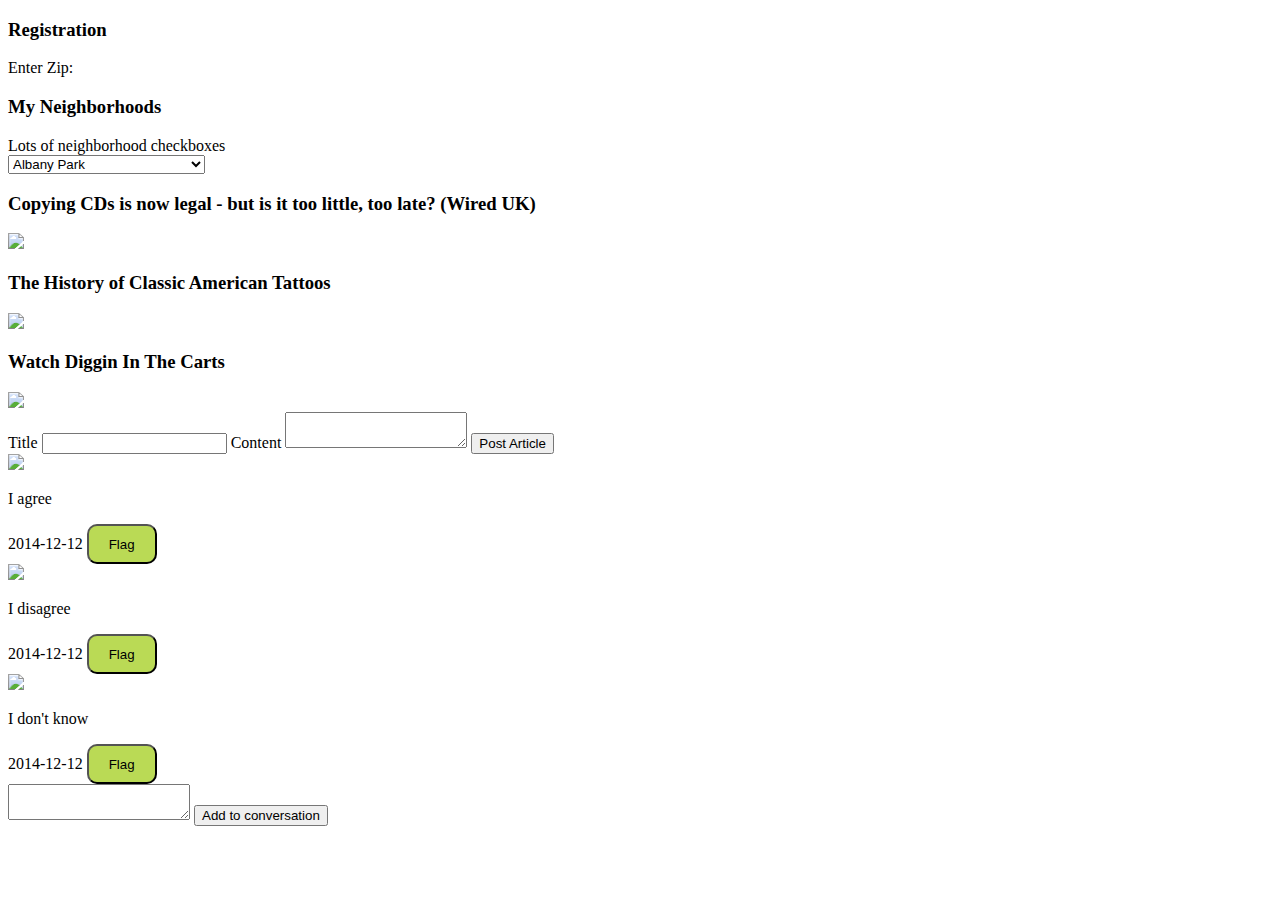
==== index.html @ 2a252b8e "Mobile first for client" ====
<!DOCTYPE html>
<html>
<head>
	<title>NSQ</title>
	<meta name="viewport" content="width=device-width, initial-scale=1.0">

	<style type="text/css">

		button {
			background-color: #bada55;
			width: 70px;
			height: 40px;
			border-radius: 10px;
			padding: 10px;
		}

		.article-image {
			width: 100%;
		}

		@media (min-width: 600px) {
			.article-image {
				width: 400px;
			}
		}

		.hidden {
			display: none;			
		}

	</style>

	<script type="text/javascript" src="http://code.jquery.com/jquery-1.11.0.min.js"></script>

	<script type="text/javascript">

		$(document).ready(function() {
			$('section.articles .content').addClass('hidden');

			$('section.articles article header').on('click', function() {
				$(this).parent().find('.content').toggle(250);
			});
		});

	</script>
			
</head>
<body>

	<div class="container">

		<section class="registration">
			<h3>Registration</h3>

			Enter Zip:

		</section>


		<section class="preferences">
			<h3>My Neighborhoods</h3>

			Lots of neighborhood checkboxes

		</section>

		<section>
			<select>
				<option>Albany Park</option>
				<option>Andersonville</option>
				<option>Avondale</option>
				<option>Lakeview</option>
				<option>Lincoln Park</option>
				<option>Lincoln Square</option>
				<option>Little Italy & University Village</option>
				<option>Little Village</option>
				<option>Logan Square</option>
				<option>Loop</option>
				<option>West Loop</option>
				<option>West Ridge</option>
				<option>West Town</option>
				<option>Wicker Park / Bucktown</option>
				<option>Wrigleyville</option>
			</select>
		</section>

		<section class="articles">
			<article>
				<header>
					<h3>Copying CDs is now legal - but is it too little, too late? (Wired UK)</h3>
					<img src="https://dna-live.s3.amazonaws.com/img/thumbs/2a0efd35f1b4e2707db1f9a07bfa970a_300x250" class="article-image" />
				</header>

				<div class="content">
					<p class="description">Copying Tapes were once the devil, to the music industryDavidTB / Shutterstock Today, copyright law in the UK catches up with what people have been doing for decades -- backing up media for personal… ...</p>
					<div class="contributor">Me</div>
					<datetime>2014-10-01 20:06:09</datetime>	
					<div>
						<img src="http://iconion.com/images/icon_sets/data2/images/social_media_icons.jpg" width="250">
					</div>
					<div>
						<button>Upvote</button>
						<button class="comment">Comment</button>
						<button>Flag</button>						
						<button>Hide</button>						
					</div>
				</div>
	
			</article>
			<article>
				<header>
					<h3>The History of Classic American Tattoos</h3>
					<img src="http://images.complex.com/complex/image/upload/t_article_image/r4yzwmxcs7vfiwyhguov.jpg" class="article-image">
				</header>

				<div class="content">
					<p class="description">Upon entering the circus circuit in the 1870s, heavily tattooed performer Captain Costentenus brought an elaborate backstory: adorned with 388 tigers, elephants, and other exotic creatures ...</p>

					<div class="contributor">Me</div>
					<datetime>2014-09-30</datetime>	
					<div>
						<img src="http://iconion.com/images/icon_sets/data2/images/social_media_icons.jpg" width="250">
					</div>
					<div>
						<button>Upvote</button>
						<button class="comment">Comment</button>
						<button>Flag</button>
						<button>Hide</button>						
					</div>					
				</div>
					
			</article>

			<article>

				<header>
					<h3>Watch Diggin In The Carts</h3>
					<img src="http://image3.redbull.com/rbcom/010/2014-09-04/1331676463645_3/0010/1/350/233/3/red-bull-music-academy-s-new-documentary-series-diggin-in-the-carts.jpg" class="article-image">
				</header>

				<div class="content">
					<p class="description">Gamers who spent their formative years discovering the joys of 8-bit console classics could no doubt recall every bleep, bloop and dispiriting 'Game Over' noise, but they most likely have no idea who created the soundtrack to their childhood ...</p>

					<div class="contributor">Me</div>
					<datetime>2014-09-30</datetime>	
					<div>
						<img src="http://iconion.com/images/icon_sets/data2/images/social_media_icons.jpg" width="250">
					</div>
					<div>
						<button>Upvote</button>
						<button class="comment">Comment</button>
						<button>Flag</button>										
						<button>Hide</button>					
					</div>					
				</div>
			</article>
		</section>

		<section>
			<form class="post-article">
				<label>Title</label>
				<input type="text"></input>

				<label>Content</label>
				<textarea class></textarea>

				<input type="submit" value="Post Article"></submit>
			</form>
		</section>

		<!-- COMMENTS -->

		<section class="comments">
			<article>
				<img src="http://png-4.findicons.com/files/icons/1072/face_avatars/300/i03.png" width="50">
				<p>I agree</p>
				<datetime>2014-12-12</datetime>
				<button>Flag</button>				
			</article>
			<article>
				<img src="http://northbeachneighbors.org/wp-content/uploads/2013/10/Female-Face-FH-5-slim-icon1.png" width="50">
				<p>I disagree</p>				
				<datetime>2014-12-12</datetime>
				<button>Flag</button>				
			</article>
			<article>
				<img src="http://www.veryicon.com/icon/png/Avatar/Face%20Avatars/Male%20Face%20G1.png" width="50">
				<p>I don't know</p>				
				<datetime>2014-12-12</datetime>
				<button>Flag</button>				
			</article>

			<form class="post-comment">
				<textarea class=""></textarea>
				<input type="submit" value="Add to conversation"></input>
			</form>

		</section>

	</div>

</body>
</html>
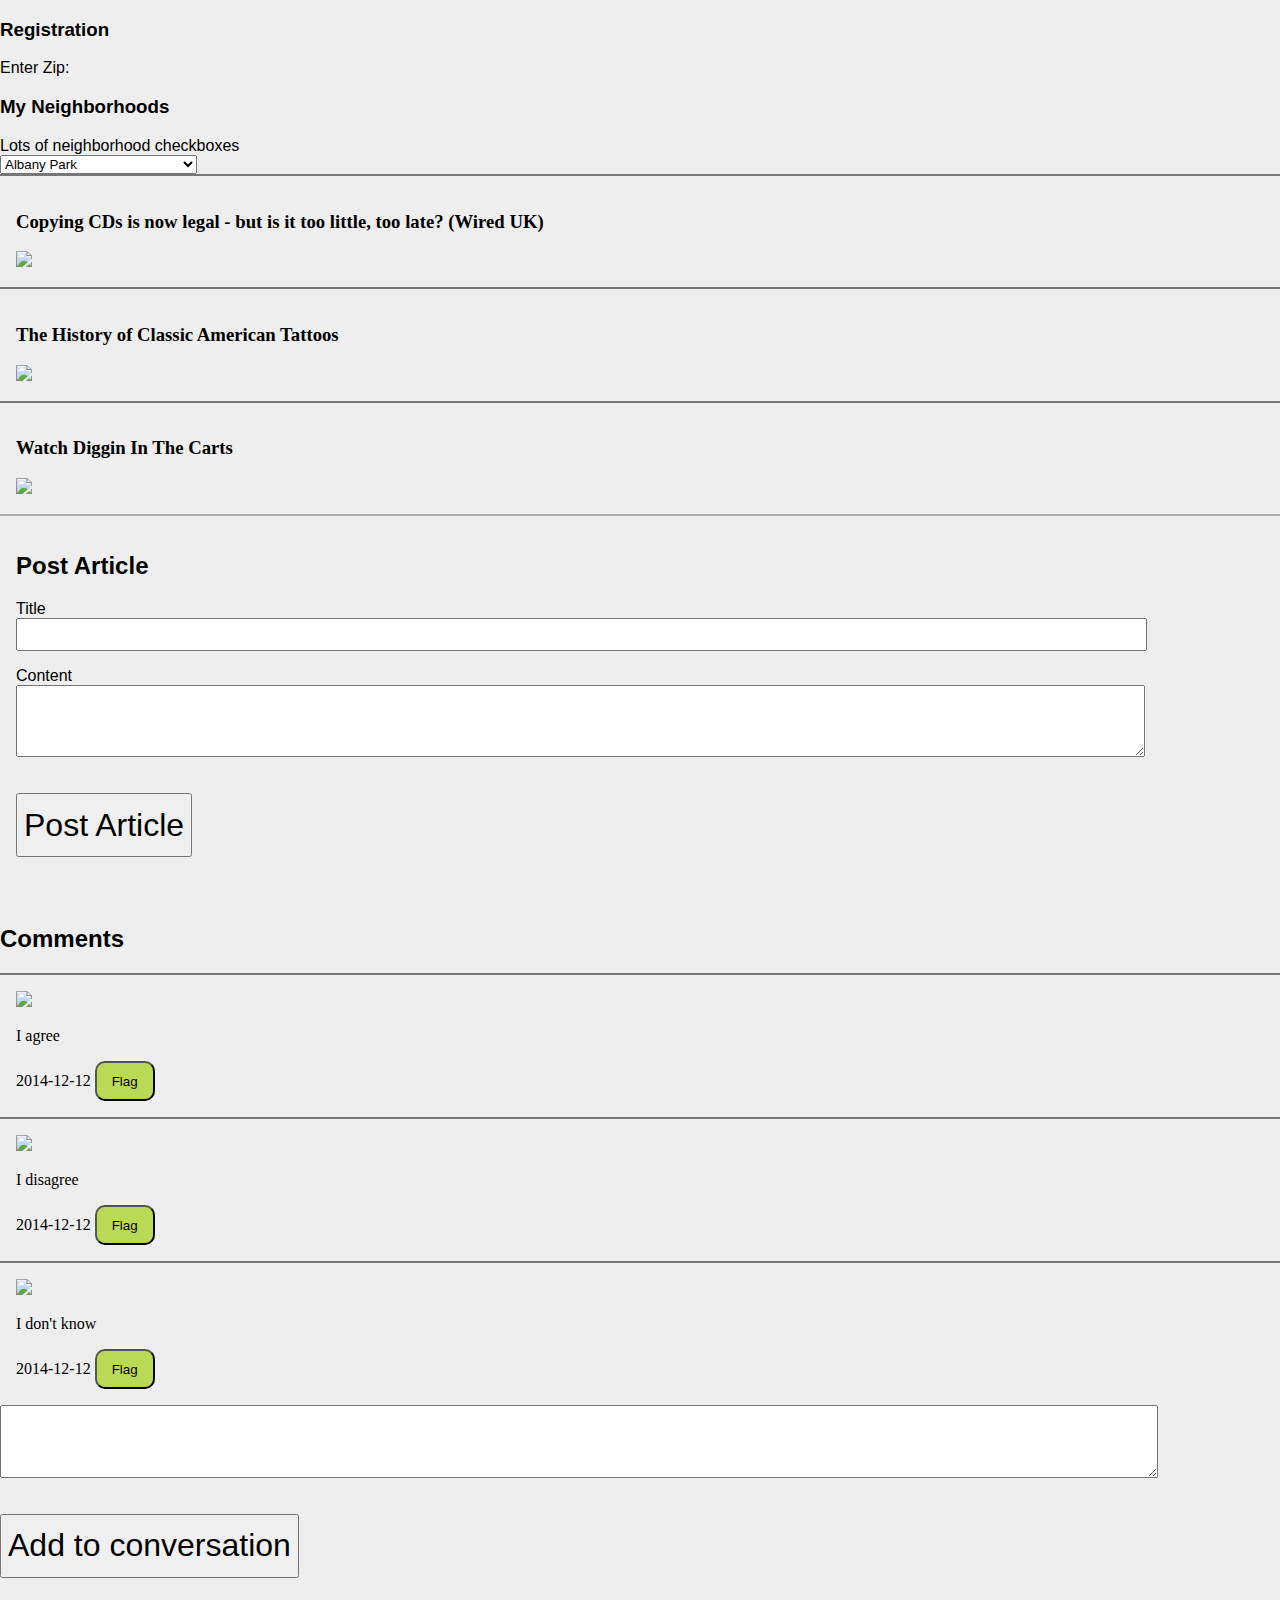
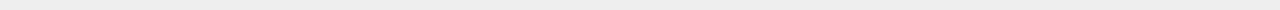
==== commit b98f9a31: "Style Post Article" ====
--- a/index.html
+++ b/index.html
@@ -4,46 +4,7 @@
 	<title>NSQ</title>
 	<meta name="viewport" content="width=device-width, initial-scale=1.0">
 
-	<style type="text/css">
-
-		button {
-			background-color: #bada55;
-			width: 70px;
-			height: 40px;
-			border-radius: 10px;
-			padding: 10px;
-		}
-
-		.article-image {
-			width: 100%;
-		}
-
-		@media (min-width: 600px) {
-			.article-image {
-				width: 400px;
-			}
-		}
-
-		.hidden {
-			display: none;			
-		}
-
-	</style>
-
-	<script type="text/javascript" src="http://code.jquery.com/jquery-1.11.0.min.js"></script>
-
-	<script type="text/javascript">
-
-		$(document).ready(function() {
-			$('section.articles .content').addClass('hidden');
-
-			$('section.articles article header').on('click', function() {
-				$(this).parent().find('.content').toggle(250);
-			});
-		});
-
-	</script>
-			
+	<link rel="stylesheet" type="text/css" href="css/reactor.css">
 </head>
 <body>
 
@@ -156,21 +117,28 @@
 			</article>
 		</section>
 
-		<section>
-			<form class="post-article">
-				<label>Title</label>
-				<input type="text"></input>
+		<section class="post-article">
+			<div>
+				<h2>Post Article</h2>
+				<form>
+					<label>Title</label>
+					<input type="text"></input>
 
-				<label>Content</label>
-				<textarea class></textarea>
+					<label>Content</label>
+					<textarea class></textarea>
 
-				<input type="submit" value="Post Article"></submit>
-			</form>
+					<input type="submit" value="Post Article"></submit>
+				</form>				
+			</div>
 		</section>
 
 		<!-- COMMENTS -->
+		<style type="text/css">
+		</style>
+
 
 		<section class="comments">
+			<h2>Comments</h2>
 			<article>
 				<img src="http://png-4.findicons.com/files/icons/1072/face_avatars/300/i03.png" width="50">
 				<p>I agree</p>
@@ -199,5 +167,21 @@
 
 	</div>
 
+	<script type="text/javascript" src="http://code.jquery.com/jquery-1.11.0.min.js"></script>
+
+	<script type="text/javascript">
+
+		var setup = function() {
+			$('section.articles .content').addClass('hidden');
+
+			$('section.articles article header').on('click', function() {
+				$(this).parent().find('.content').toggle(250);
+			});			
+		};
+
+		setup();
+
+	</script>
+			
 </body>
 </html>--- a/css/reactor.css
+++ b/css/reactor.css
@@ -0,0 +1,79 @@
+html, body, div {
+	margin: 0;
+	padding: 0;
+}
+
+body {
+	font-family: Helvetica;
+	background-color: #eee;
+}
+
+section {
+	width: 100%;
+}
+
+article {
+	font-family: Georgia, serif;
+	padding: 1em;
+	border-top: 2px solid #777;
+}
+
+button {
+	background-color: #bada55;
+	width: 60px;
+	height: 40px;
+	border-radius: 10px;
+}
+
+input[type="submit"] {
+	margin-top: 1em;
+	margin-bottom: 1em;
+	display: block;
+	height: 2em;
+	font-size: 2em;
+}
+
+.article-image {
+	width: 90%;
+}
+
+@media (min-width: 600px) {
+	.article-image {
+		width: 400px;
+	}
+}
+
+.hidden {
+	display: none;			
+}
+
+
+/*
+ * Post Article
+ */
+
+label {
+	display: block;
+	margin-top: 1em;
+}
+
+input[type="text"], textarea {
+	width: 90%;
+}
+
+input[type="text"] {
+	height: 2em;
+}
+
+textarea {
+	height: 5em;
+}
+
+.post-article > div {
+	border-top: 2px solid #aaa;
+	padding: 1em;
+}
+
+/*
+ *
+ */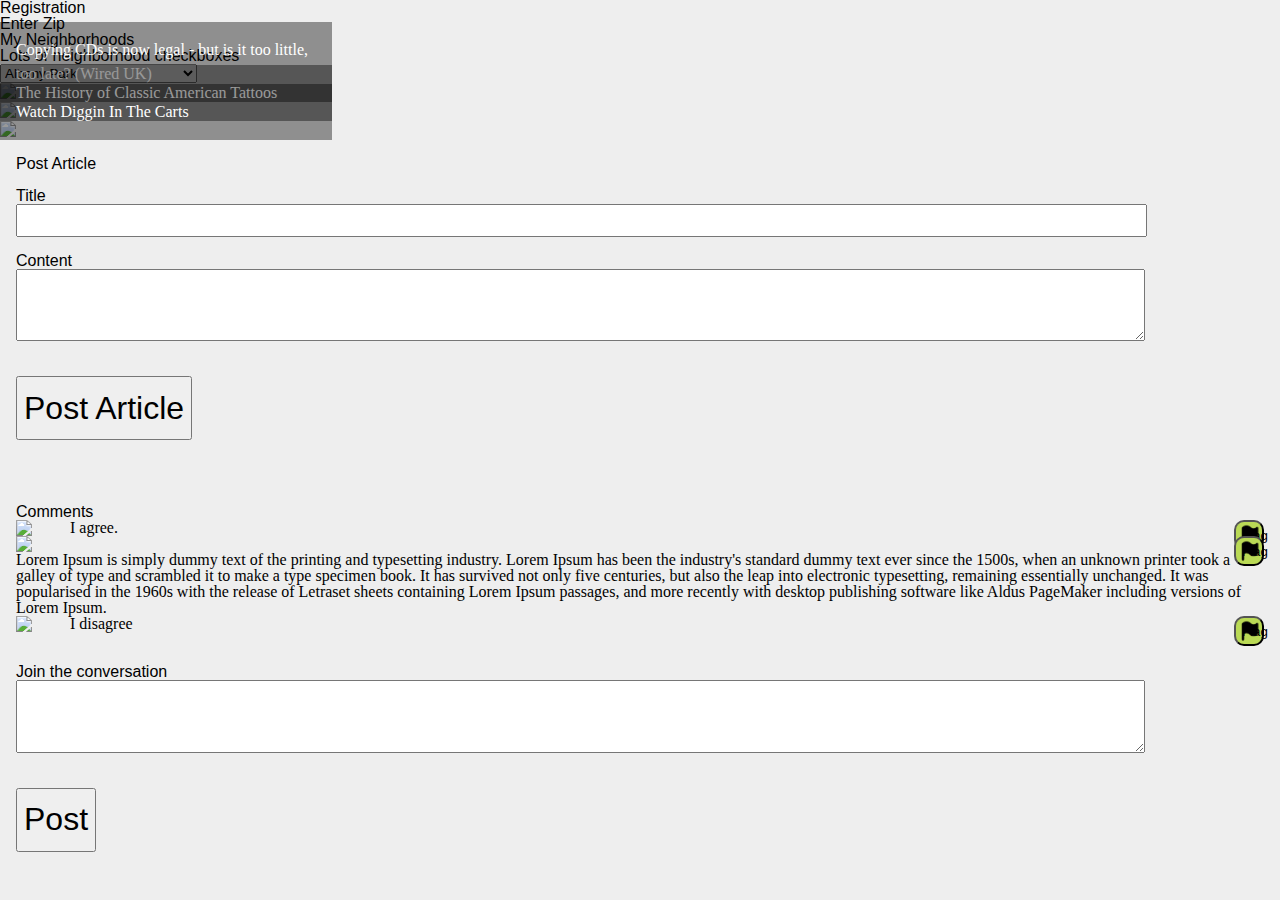
==== commit e2941c7d: "Layout for Articles" ====
--- a/index.html
+++ b/index.html
@@ -4,6 +4,7 @@
 	<title>NSQ</title>
 	<meta name="viewport" content="width=device-width, initial-scale=1.0">
 
+	<link rel="stylesheet" type="text/css" href="css/reset.css">
 	<link rel="stylesheet" type="text/css" href="css/reactor.css">
 </head>
 <body>
@@ -13,7 +14,7 @@
 		<section class="registration">
 			<h3>Registration</h3>
 
-			Enter Zip:
+			Enter Zip
 
 		</section>
 
@@ -45,11 +46,16 @@
 			</select>
 		</section>
 
+		<style type="text/css">
+
+		</style>
+
 		<section class="articles">
 			<article>
 				<header>
 					<h3>Copying CDs is now legal - but is it too little, too late? (Wired UK)</h3>
 					<img src="https://dna-live.s3.amazonaws.com/img/thumbs/2a0efd35f1b4e2707db1f9a07bfa970a_300x250" class="article-image" />
+					<div class="darker"></div>
 				</header>
 
 				<div class="content">
@@ -72,6 +78,7 @@
 				<header>
 					<h3>The History of Classic American Tattoos</h3>
 					<img src="http://images.complex.com/complex/image/upload/t_article_image/r4yzwmxcs7vfiwyhguov.jpg" class="article-image">
+					<div class="darker"></div>					
 				</header>
 
 				<div class="content">
@@ -97,6 +104,7 @@
 				<header>
 					<h3>Watch Diggin In The Carts</h3>
 					<img src="http://image3.redbull.com/rbcom/010/2014-09-04/1331676463645_3/0010/1/350/233/3/red-bull-music-academy-s-new-documentary-series-diggin-in-the-carts.jpg" class="article-image">
+					<div class="darker"></div>
 				</header>
 
 				<div class="content">
@@ -134,36 +142,43 @@
 
 		<!-- COMMENTS -->
 		<style type="text/css">
+			
+
 		</style>
 
 
 		<section class="comments">
-			<h2>Comments</h2>
-			<article>
-				<img src="http://png-4.findicons.com/files/icons/1072/face_avatars/300/i03.png" width="50">
-				<p>I agree</p>
-				<datetime>2014-12-12</datetime>
-				<button>Flag</button>				
-			</article>
-			<article>
-				<img src="http://northbeachneighbors.org/wp-content/uploads/2013/10/Female-Face-FH-5-slim-icon1.png" width="50">
-				<p>I disagree</p>				
-				<datetime>2014-12-12</datetime>
-				<button>Flag</button>				
-			</article>
-			<article>
-				<img src="http://www.veryicon.com/icon/png/Avatar/Face%20Avatars/Male%20Face%20G1.png" width="50">
-				<p>I don't know</p>				
-				<datetime>2014-12-12</datetime>
-				<button>Flag</button>				
-			</article>
-
-			<form class="post-comment">
-				<textarea class=""></textarea>
-				<input type="submit" value="Add to conversation"></input>
-			</form>
-
-		</section>
+			<div>
+				<h2>Comments</h2>
+				<article>
+					<img src="http://png-4.findicons.com/files/icons/1072/face_avatars/300/i03.png" width="50">
+					<p>I agree. </p>
+					<button class="flag">Flag</button>				
+				</article>
+				<article>
+					<img src="http://www.veryicon.com/icon/png/Avatar/Face%20Avatars/Male%20Face%20G1.png" width="50">
+					<p>Lorem Ipsum is simply dummy text of the printing and typesetting industry. Lorem Ipsum has been the industry's standard dummy text ever since the 1500s, when an unknown printer took a galley of type and scrambled it to make a type specimen book. It has survived not only five centuries, but also the leap into electronic typesetting, remaining essentially unchanged. It was popularised in the 1960s with the release of Letraset sheets containing Lorem Ipsum passages, and more recently with desktop publishing software like Aldus PageMaker including versions of Lorem Ipsum.</p>				
+					<button class="flag">Flag</button>				
+				</article>
+				<article>
+					<img src="http://northbeachneighbors.org/wp-content/uploads/2013/10/Female-Face-FH-5-slim-icon1.png" width="50">
+					<p>I disagree</p>
+					<button class="flag">Flag</button>				
+				</article>
+			</div>
+		</section>
+
+		<section>
+			<div>
+				<h2>Join the conversation</h2>
+				<form class="post-comment">
+					<textarea class=""></textarea>
+					<input type="submit" value="Post"></input>
+				</form>				
+			</div>
+		</section>
+
+
 
 	</div>
 
--- a/css/reactor.css
+++ b/css/reactor.css
@@ -1,8 +1,3 @@
-html, body, div {
-	margin: 0;
-	padding: 0;
-}
-
 body {
 	font-family: Helvetica;
 	background-color: #eee;
@@ -14,8 +9,7 @@
 
 article {
 	font-family: Georgia, serif;
-	padding: 1em;
-	border-top: 2px solid #777;
+/*	border-top: 2px solid #777; */
 }
 
 button {
@@ -34,12 +28,16 @@
 }
 
 .article-image {
-	width: 90%;
+	width: 100%;
 }
 
 @media (min-width: 600px) {
 	.article-image {
 		width: 400px;
+	}
+
+	article h3 {
+		width: 300px;
 	}
 }
 
@@ -47,6 +45,10 @@
 	display: none;			
 }
 
+article header h3 {
+	padding: 1em;
+	line-height: 1.5em;
+}
 
 /*
  * Post Article
@@ -69,11 +71,62 @@
 	height: 5em;
 }
 
-.post-article > div {
-	border-top: 2px solid #aaa;
+section > div {
+/*	border-top: 2px solid #aaa; */
 	padding: 1em;
 }
 
 /*
- *
- */+ * Article
+ */
+
+
+article header {
+	position: relative;
+}
+
+article header h3 {	
+	position: absolute;
+	bottom: 0;
+	left: 0;
+
+	color: white;
+
+	background-color: rgba(0,0,0, 0.4);
+}
+
+article header div {
+	position: absolute;
+	top: 0;
+	left: 0;
+}
+
+article header h3 {
+	z-index: 10;
+}
+
+
+/*
+ * 
+ */
+
+article {
+	position: relative;
+}
+
+section.comments article > * {
+	display: inline-block;
+	vertical-align: bottom;
+}
+
+button.flag {
+	width: 30px;
+	height: 30px;
+	background-image: url(../img/flag.png);
+	background-position: 0 0;
+	background-size: 28px 28px;
+
+	position: absolute;
+	top: 0;
+	right: 0;
+}
